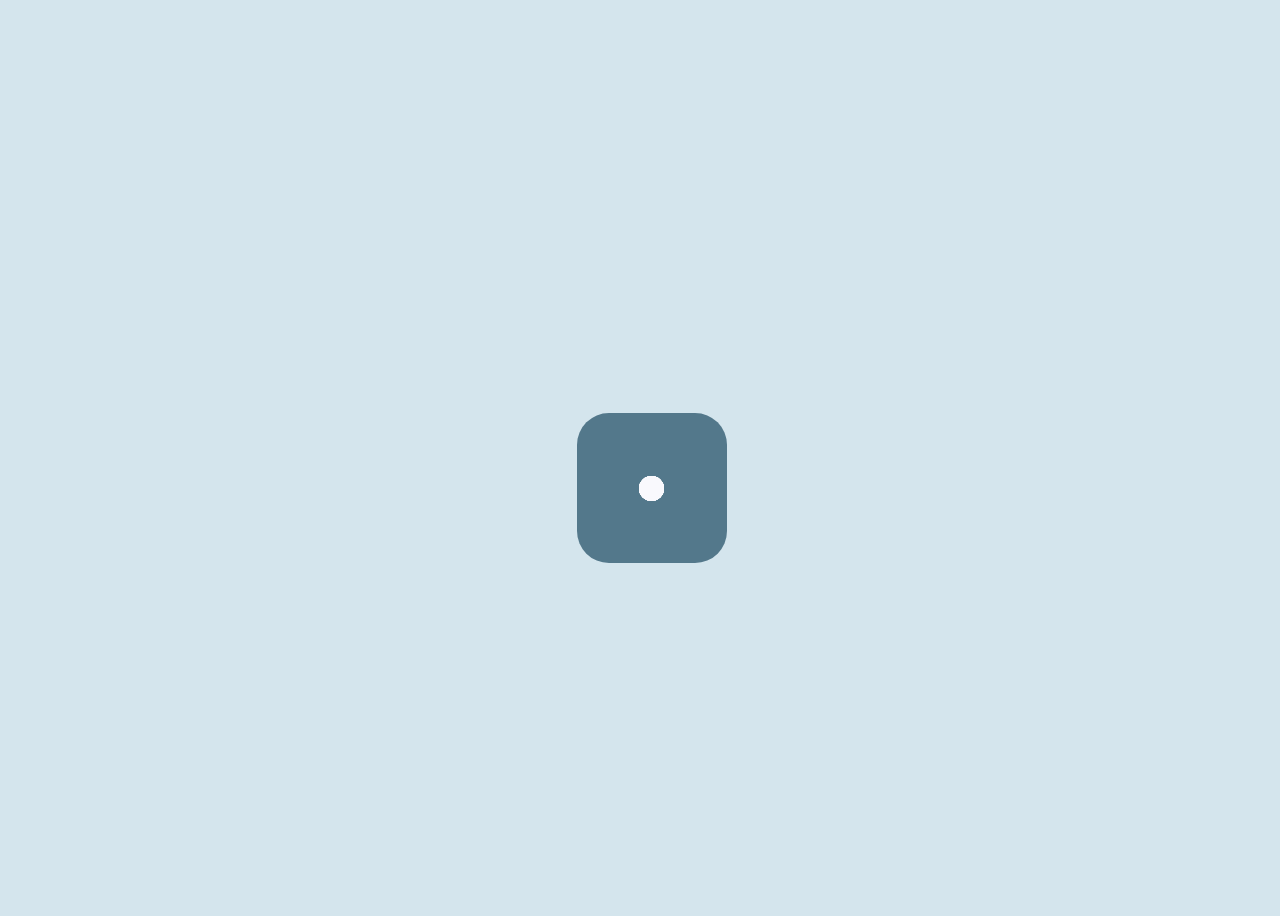
==== index.html @ 1dea5026 "two" ====
<!DOCTYPE html>
<html lang="en">
  <head>
    <meta charset="UTF-8" />
    <meta http-equiv="X-UA-Compatible" content="IE=edge" />
    <meta name="viewport" content="width=device-width, initial-scale=1.0" />
    <link rel="stylesheet" href="buttons.css" />
    <link
      rel="stylesheet"
      href="https://cdnjs.cloudflare.com/ajax/libs/font-awesome/6.1.1/css/all.min.css"
      integrity="sha512-KfkfwYDsLkIlwQp6LFnl8zNdLGxu9YAA1QvwINks4PhcElQSvqcyVLLD9aMhXd13uQjoXtEKNosOWaZqXgel0g=="
      crossorigin="anonymous"
      referrerpolicy="no-referrer"
    />
    <title>Document</title>
   
  </head>
  <body>
    <section>
      <div style="--p: 0; --x: 0; --y: 0">
        <i class="fa-solid fa-umbrella-beach"></i>
      </div>
      <div style="--p: 8; --x: 1; --y: 0">
        <i class="fa-solid fa-mug-saucer"></i>
      </div>
      <div style="--p: 8; --x: -1; --y: 0">
        <i class="fa-solid fa-camera-retro"></i>
      </div>
      <div style="--p: 18; --x: 1; --y: 1">
        <i class="fa-solid fa-skull-crossbones"></i>
      </div>
      <div style="--p: 18; --x: -1; --y: -1">
        <i class="fa-solid fa-poo-storm"></i>
      </div>
      <div style="--p: 18; --x: 1; --y: -1">
        <i class="fa-solid fa-brush"></i>
      </div>
      <div style="--p: 18; --x: -1; --y: 1">
        <i class="fa-solid fa-user-secret"></i>
      </div>
      <div style="--p: 8; --x: 0; --y: 1">
        <i class="fa-solid fa-ghost"></i>
      </div>
      <div style="--p: 8; --x: 0; --y: -1">
        <i class="fa-solid fa-floppy-disk"></i>
      </div>
    </section>
  </body>
</html>
---- buttons.css ----
body {
    height: 100vh;
    background-color:#d4e5ed;
}
section {
    position: relative;
    display: flex;
    justify-content: center;
    align-items: center;
    width: 150px;
    height: 150px;
    top: 45%;
    left: 45%;
    border-radius: 2rem;
    background-color:rgb(83 120 139);
    transition: .7s;

}

div {
   position: absolute; 
   display: flex;
   justify-content: center;
   align-items: center;
   width: 25px;
   height: 25px;
   border-radius: 50%;
   background-color: rgb(249, 249, 253);
   transition: calc(.1s * var(--p));
   font-size: 0px;
   color: rgb(161, 161, 161);
   
}
section:hover {
   transform: scale(2.9);
}
section:hover div {
   transform: translate(calc(50px * var(--x)), 
   calc(45px *var(--y)));
   font-size: 14px;
  
}
div:hover i {
    text-shadow: 0 0 2px rgb(250, 127, 12), 0 0 2px rgb(255, 179, 0),
   ;
  color: rgb(250, 127, 12);
}
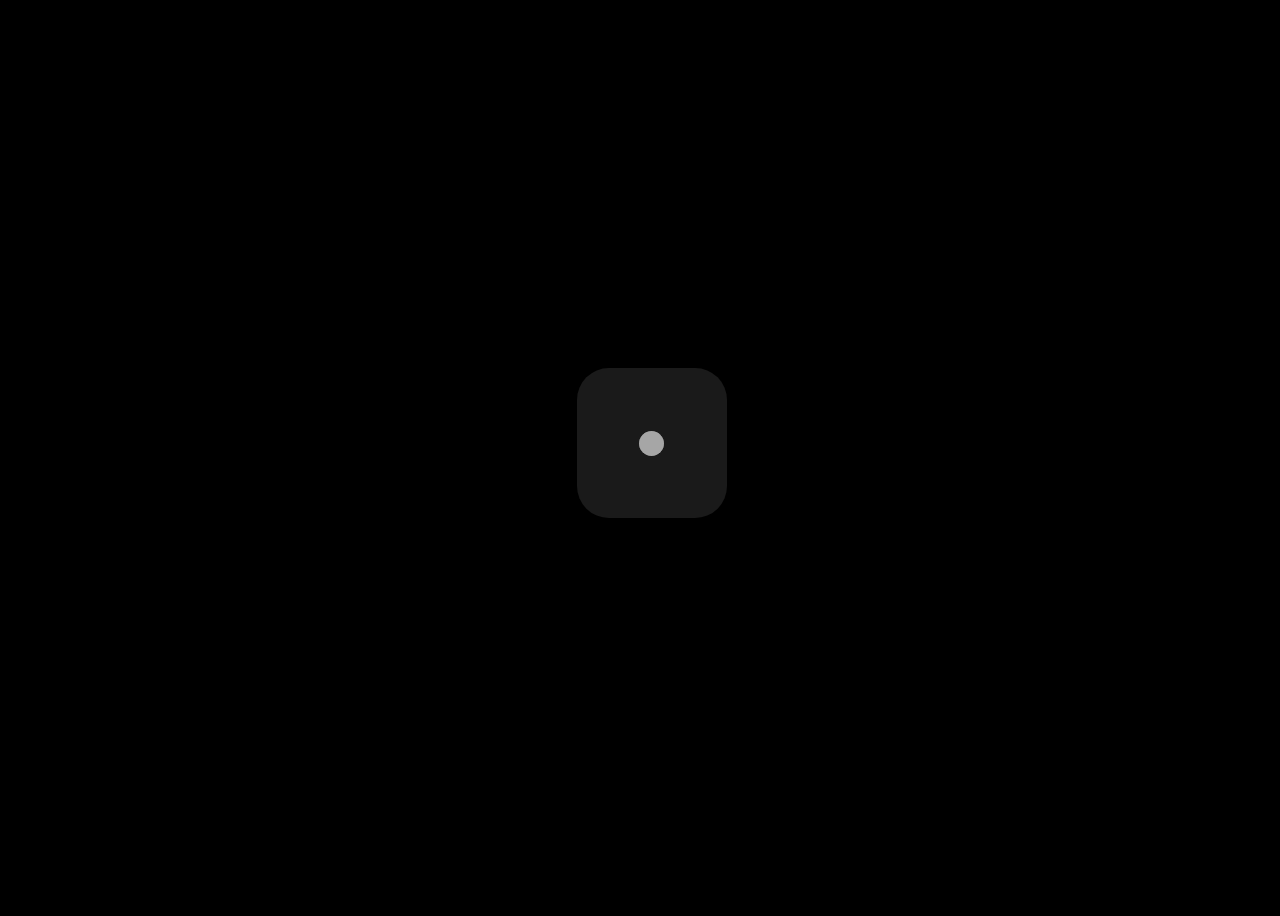
==== commit 0d61024e: "six" ====
--- a/index.html
+++ b/index.html
@@ -13,36 +13,35 @@
       referrerpolicy="no-referrer"
     />
     <title>Document</title>
-   
   </head>
   <body>
     <section>
-      <div style="--p: 0; --x: 0; --y: 0">
+      <div style="--p: 0; --x: 0; --y: 0; --c:#02bbff">
         <i class="fa-solid fa-umbrella-beach"></i>
       </div>
-      <div style="--p: 8; --x: 1; --y: 0">
+      <div style="--p: 9; --x: 1; --y: 0; --c: #e9ce7d">
         <i class="fa-solid fa-mug-saucer"></i>
       </div>
-      <div style="--p: 8; --x: -1; --y: 0">
+      <div style="--p: 9; --x: -1; --y: 0; --c: #04ffe8">
         <i class="fa-solid fa-camera-retro"></i>
       </div>
-      <div style="--p: 18; --x: 1; --y: 1">
-        <i class="fa-solid fa-skull-crossbones"></i>
+      <div style="--p: 18; --x: 1; --y: 1; --c: #ffffffd1">
+        <i class="fa-solid fa-ghost"></i>
       </div>
-      <div style="--p: 18; --x: -1; --y: -1">
-        <i class="fa-solid fa-poo-storm"></i>
+      <div style="--p: 18; --x: -1; --y: -1; --c: #ff5b00">
+        <i class="fa-solid fa-cloud-bolt"></i>
       </div>
-      <div style="--p: 18; --x: 1; --y: -1">
+      <div style="--p: 18; --x: 1; --y: -1; --c: yellow">
         <i class="fa-solid fa-brush"></i>
       </div>
-      <div style="--p: 18; --x: -1; --y: 1">
+      <div style="--p: 18; --x: -1; --y: 1; --c: black">
         <i class="fa-solid fa-user-secret"></i>
       </div>
-      <div style="--p: 8; --x: 0; --y: 1">
-        <i class="fa-solid fa-ghost"></i>
+      <div style="--p: 9; --x: 0; --y: 1; --c: #d303f7">
+        <i class="fa-solid fa-virus"></i>
       </div>
-      <div style="--p: 8; --x: 0; --y: -1">
-        <i class="fa-solid fa-floppy-disk"></i>
+      <div style="--p: 9; --x: 0; --y: -1; --c: #06e749">
+        <i class="fa-solid fa-radio"></i>
       </div>
     </section>
   </body>
--- a/buttons.css
+++ b/buttons.css
@@ -1,48 +1,52 @@
-
 body {
-    height: 100vh;
-    background-color:#d4e5ed;
+  height: 100vh;
+  background-color: black;
 }
 section {
-    position: relative;
-    display: flex;
-    justify-content: center;
-    align-items: center;
-    width: 150px;
-    height: 150px;
-    top: 45%;
-    left: 45%;
-    border-radius: 2rem;
-    background-color:rgb(83 120 139);
-    transition: .7s;
-
+  position: relative;
+  display: flex;
+  justify-content: center;
+  align-items: center;
+  width: 150px;
+  height: 150px;
+  top: 40%;
+  left: 45%;
+  border-radius: 2rem;
+  background-color: rgb(255, 255, 255, 0.1);
+  transition: 0.7s;
 }
 
 div {
-   position: absolute; 
-   display: flex;
-   justify-content: center;
-   align-items: center;
-   width: 25px;
-   height: 25px;
-   border-radius: 50%;
-   background-color: rgb(249, 249, 253);
-   transition: calc(.1s * var(--p));
-   font-size: 0px;
-   color: rgb(161, 161, 161);
-   
+  position: absolute;
+  display: flex;
+  justify-content: center;
+  align-items: center;
+  width: 25px;
+  height: 25px;
+  border-radius: 50%;
+  background-color: rgb(255, 255, 255, 0.1);
+  transition: calc(0.1s * var(--p));
+  font-size: 0px;
+  color: rgb(255, 255, 255, 0.1);
 }
 section:hover {
-   transform: scale(2.9);
+  transform: scale(2.4);
 }
 section:hover div {
-   transform: translate(calc(50px * var(--x)), 
-   calc(45px *var(--y)));
-   font-size: 14px;
-  
+  transform: translate(calc(50px * var(--x)), calc(45px * var(--y)));
+  font-size: 14px;
+ 
 }
 div:hover i {
-    text-shadow: 0 0 2px rgb(250, 127, 12), 0 0 2px rgb(255, 179, 0),
-   ;
-  color: rgb(250, 127, 12);
+ color:var(--c);
 }
+@media (max-width: 767px) {
+  section {
+    left: 30%;
+    top: 35%;
+  }
+  section:hover {
+    transform: scale(2);
+  }
+}
+
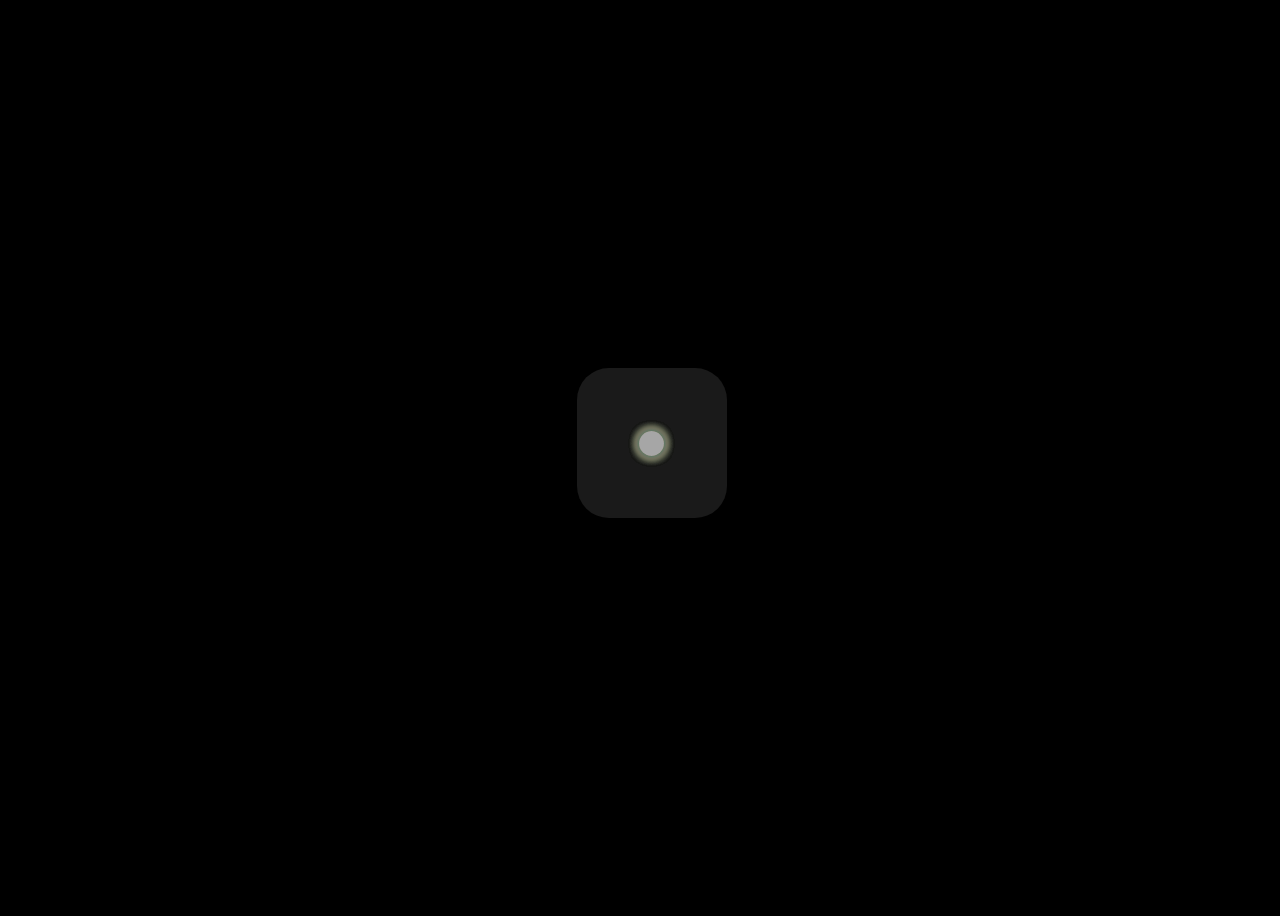
==== commit 12bc1631: "done" ====
--- a/index.html
+++ b/index.html
@@ -19,28 +19,28 @@
       <div style="--p: 0; --x: 0; --y: 0; --c:#02bbff">
         <i class="fa-solid fa-umbrella-beach"></i>
       </div>
-      <div style="--p: 9; --x: 1; --y: 0; --c: #e9ce7d">
+      <div style="--p: 7; --x: 1; --y: 0; --c: orange">
         <i class="fa-solid fa-mug-saucer"></i>
       </div>
-      <div style="--p: 9; --x: -1; --y: 0; --c: #04ffe8">
+      <div style="--p: 7; --x: -1; --y: 0; --c: #04ffe8">
         <i class="fa-solid fa-camera-retro"></i>
       </div>
-      <div style="--p: 18; --x: 1; --y: 1; --c: #ffffffd1">
+      <div style="--p: 15; --x: 1; --y: 1; --c: #ffffffd1">
         <i class="fa-solid fa-ghost"></i>
       </div>
-      <div style="--p: 18; --x: -1; --y: -1; --c: #ff5b00">
+      <div style="--p: 15; --x: -1; --y: -1; --c: yellow">
         <i class="fa-solid fa-cloud-bolt"></i>
       </div>
-      <div style="--p: 18; --x: 1; --y: -1; --c: yellow">
+      <div style="--p: 15; --x: 1; --y: -1; --c: red">
         <i class="fa-solid fa-brush"></i>
       </div>
-      <div style="--p: 18; --x: -1; --y: 1; --c: black">
+      <div style="--p: 15; --x: -1; --y: 1; --c: black">
         <i class="fa-solid fa-user-secret"></i>
       </div>
-      <div style="--p: 9; --x: 0; --y: 1; --c: #d303f7">
+      <div style="--p: 7; --x: 0; --y: 1; --c: #d303f7">
         <i class="fa-solid fa-virus"></i>
       </div>
-      <div style="--p: 9; --x: 0; --y: -1; --c: #06e749">
+      <div style="--p: 7; --x: 0; --y: -1; --c: #06e749">
         <i class="fa-solid fa-radio"></i>
       </div>
     </section>
--- a/buttons.css
+++ b/buttons.css
@@ -1,6 +1,7 @@
 body {
   height: 100vh;
   background-color: black;
+  overflow: hidden;
 }
 section {
   position: relative;
@@ -28,17 +29,17 @@
   transition: calc(0.1s * var(--p));
   font-size: 0px;
   color: rgb(255, 255, 255, 0.1);
+  box-shadow: 0px 0px 10px var(--c);
 }
 section:hover {
-  transform: scale(2.4);
+  transform: scale(2.7);
 }
 section:hover div {
   transform: translate(calc(50px * var(--x)), calc(45px * var(--y)));
   font-size: 14px;
- 
 }
 div:hover i {
- color:var(--c);
+  color: var(--c);
 }
 @media (max-width: 767px) {
   section {
@@ -49,4 +50,3 @@
     transform: scale(2);
   }
 }
-
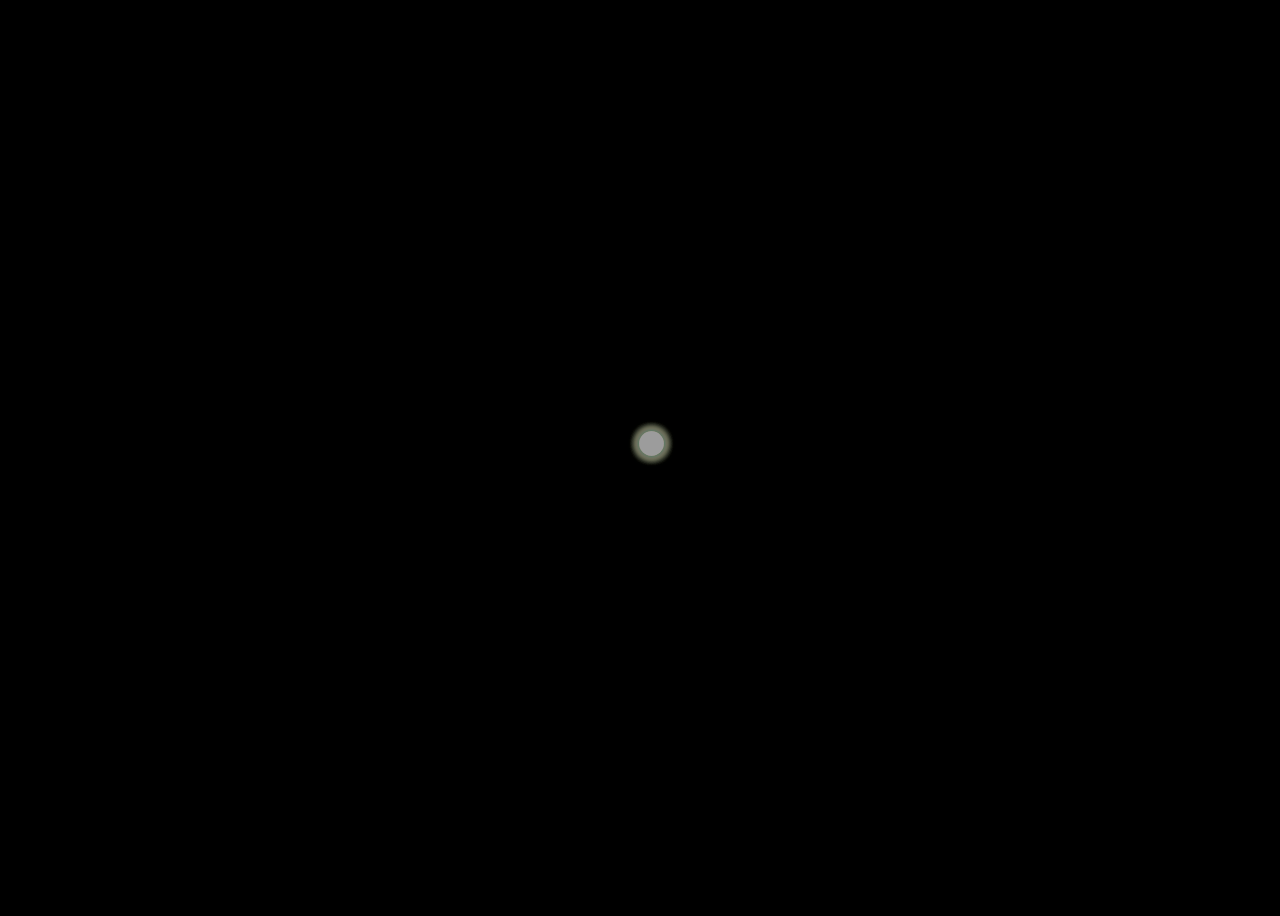
==== commit 05a624d7: "change-colors" ====
--- a/index.html
+++ b/index.html
@@ -16,7 +16,7 @@
   </head>
   <body>
     <section>
-      <div style="--p: 0; --x: 0; --y: 0; --c:#02bbff">
+      <div style="--p: 0; --x: 0; --y: 0; --c: #02bbff">
         <i class="fa-solid fa-umbrella-beach"></i>
       </div>
       <div style="--p: 7; --x: 1; --y: 0; --c: orange">
--- a/buttons.css
+++ b/buttons.css
@@ -13,8 +13,8 @@
   top: 40%;
   left: 45%;
   border-radius: 2rem;
-  background-color: rgb(255, 255, 255, 0.1);
   transition: 0.7s;
+  cursor: pointer;
 }
 
 div {
